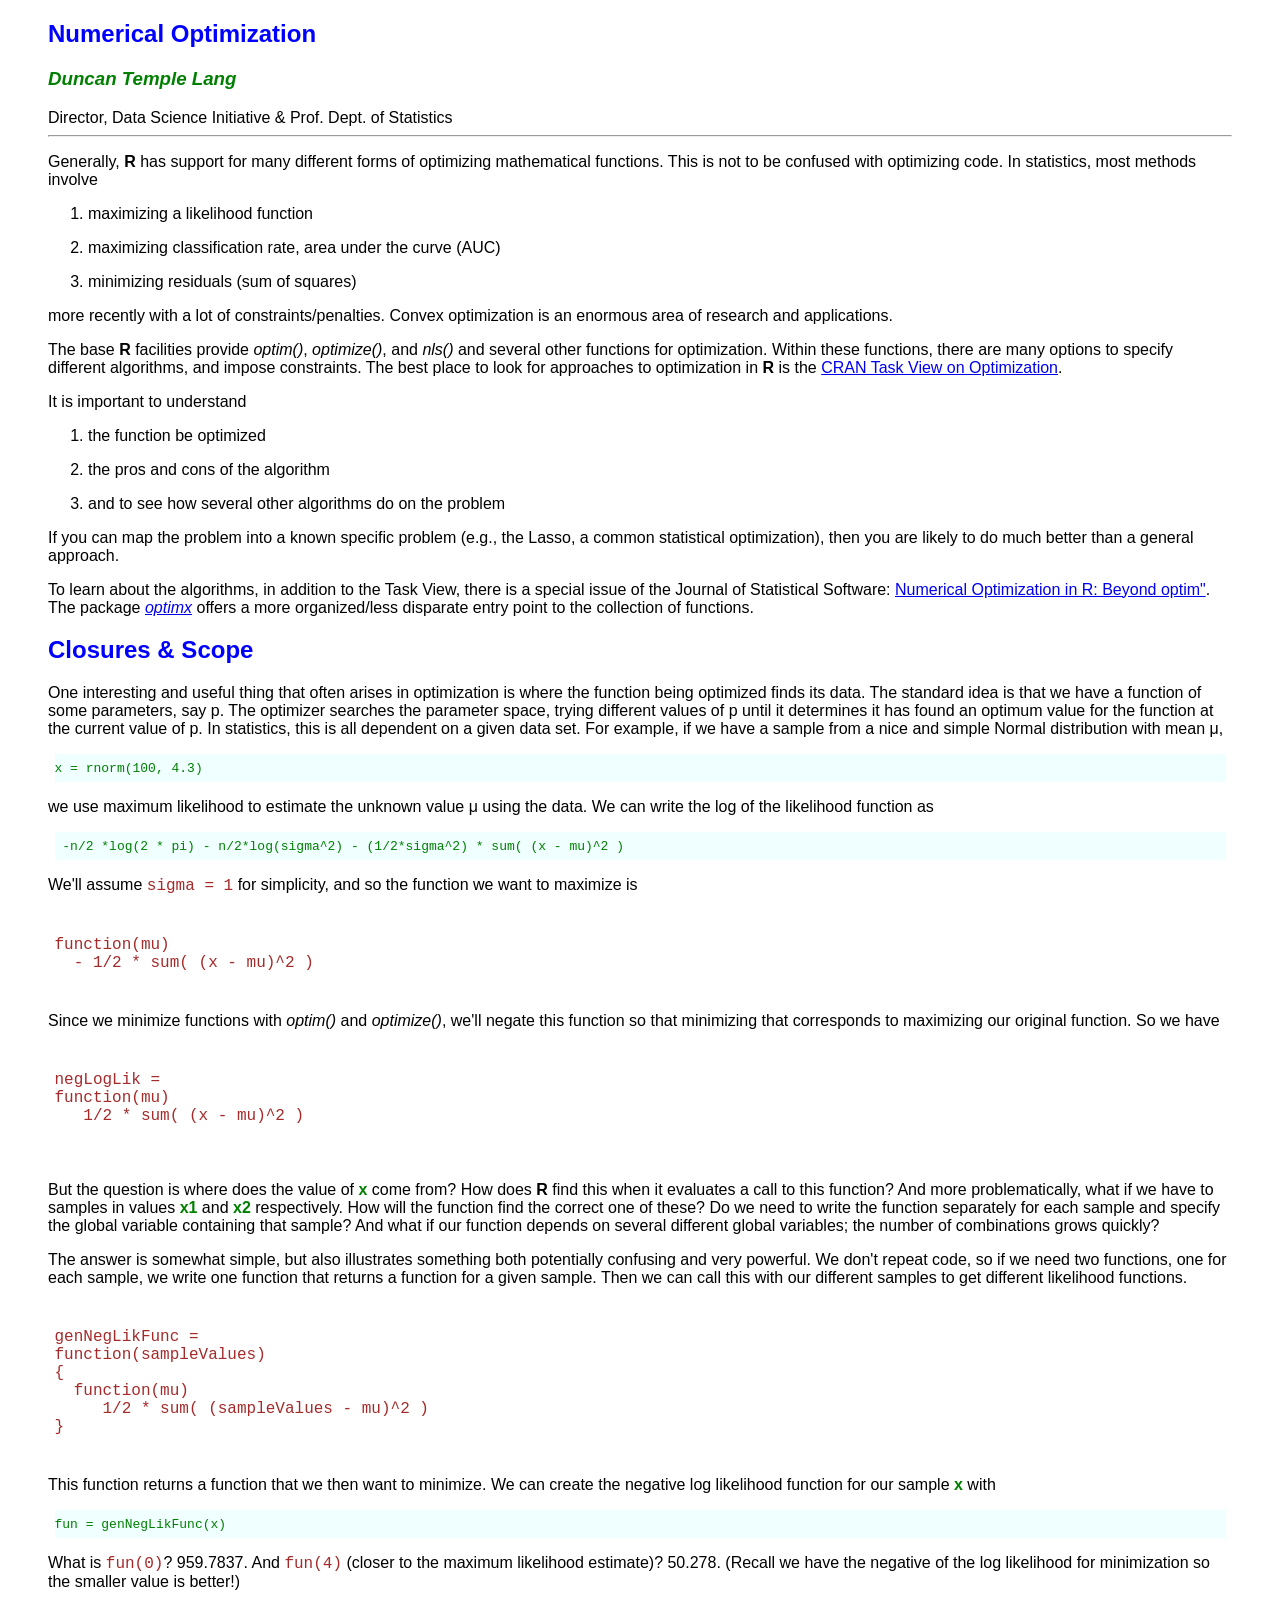
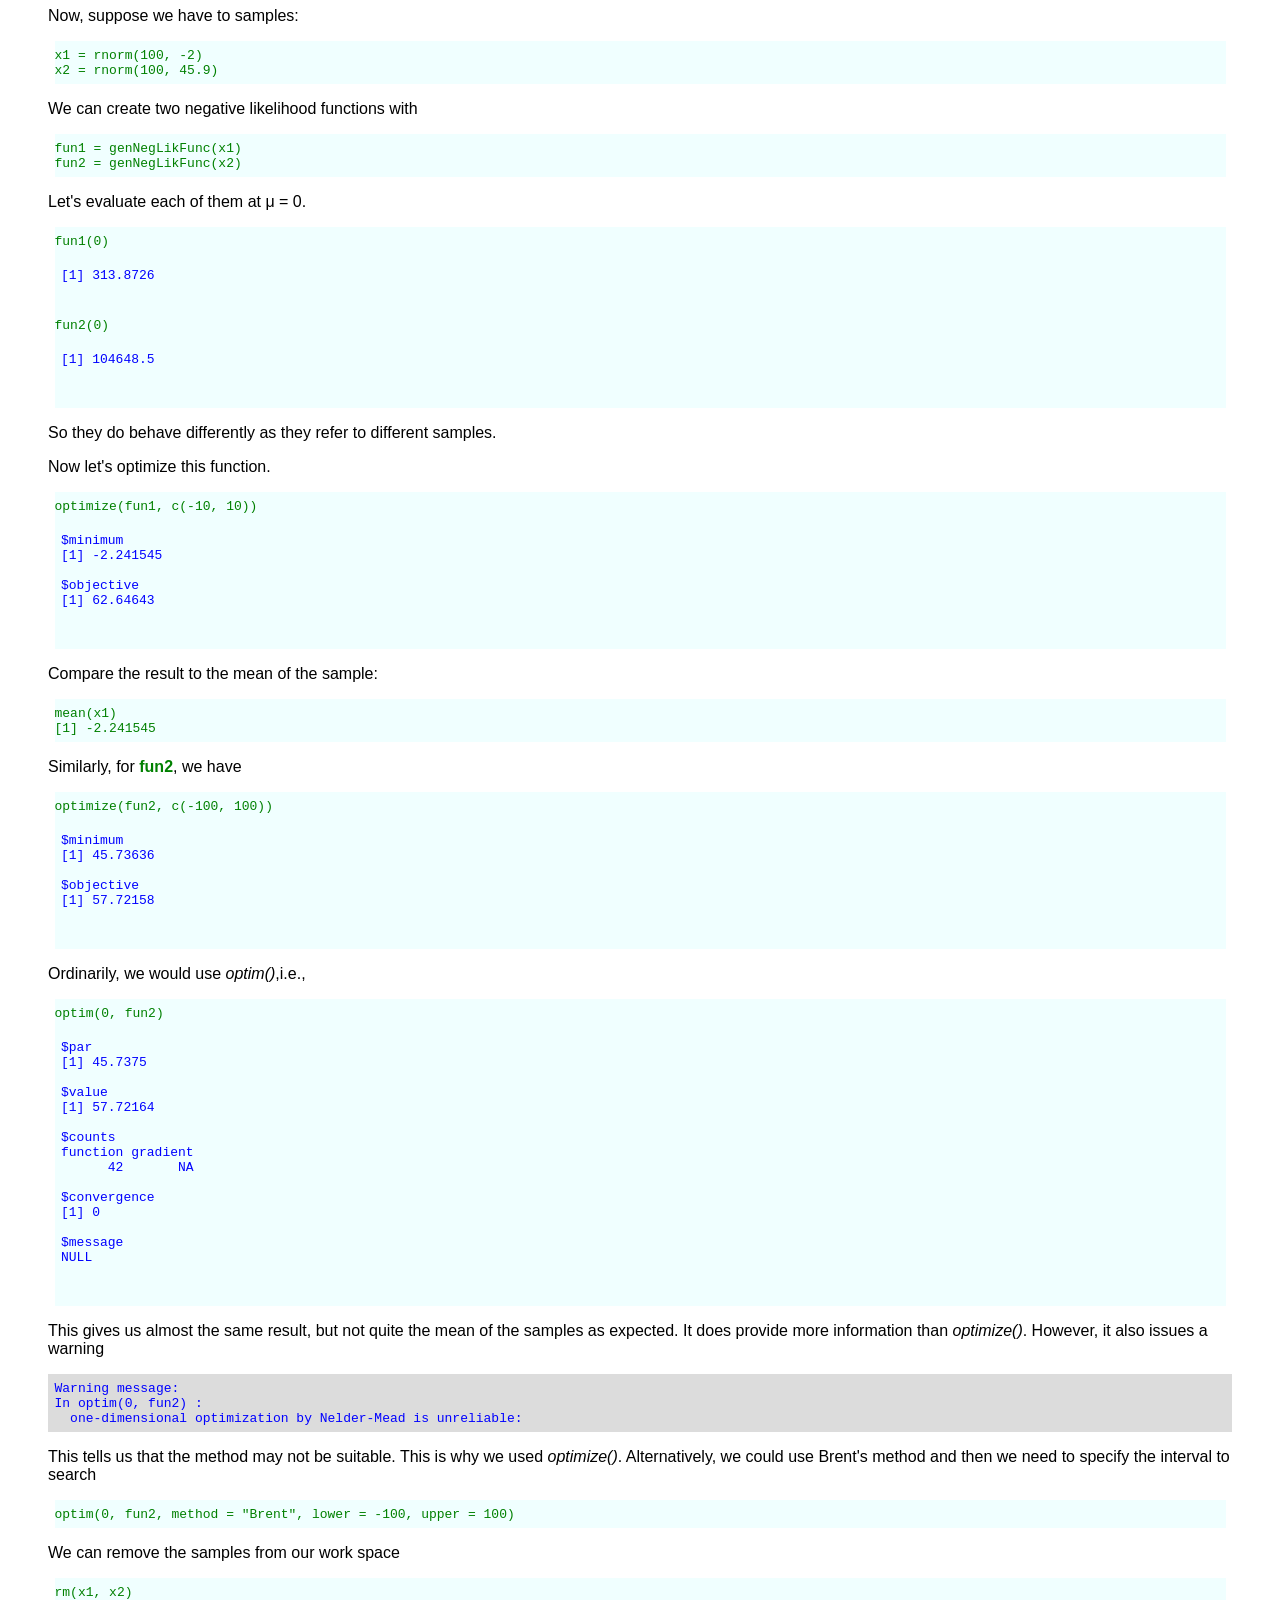
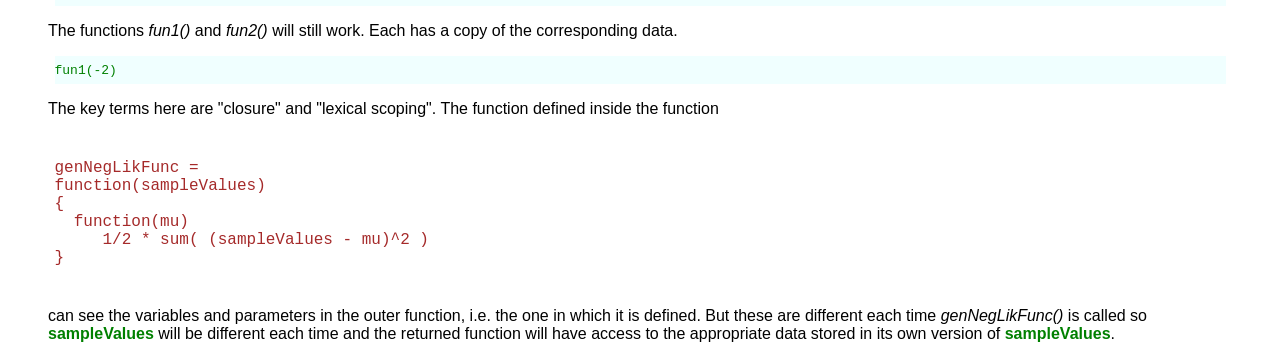
==== optimization.html @ 78004add "putting the files in place" ====
<!DOCTYPE html PUBLIC "-//W3C//DTD XHTML 1.0 Transitional//EN" "http://www.w3.org/TR/xhtml1/DTD/xhtml1-transitional.dtd">
<html xmlns="http://www.w3.org/1999/xhtml"><head><meta http-equiv="Content-Type" content="text/html; charset=ISO-8859-1">
<title>Numerical Optimization</title><link rel="stylesheet" type="text/css" href="No"></link><link rel="stylesheet" type="text/css" href="entry"></link><link rel="stylesheet" type="text/css" href="for"></link><link rel="stylesheet" type="text/css" href="URI"></link><link rel="stylesheet" type="text/css" href="CSS/OmegaTech.css"></link><meta name="generator" content="DocBook XSL Stylesheets V1.76.1"></meta></head><body class="yui-skin-sam"><div class="article" title="Numerical Optimization"><div class="titlepage"><div><div><h2 class="title"><a id="idp140702908271776"></a>Numerical Optimization</h2></div><div><div class="author"><h3 class="author"><span class="firstname">Duncan</span> <span class="surname">Temple Lang</span></h3><div class="affiliation">Director, Data Science Initiative &amp; Prof. Dept. of Statistics</div></div></div></div><hr></hr></div><p>
Generally, <b xmlns:xd="http://www.xsldoc.org" xmlns="" class="proglang">R</b> has  support for many different forms of optimizing mathematical functions.
This is not to be confused with optimizing code.
In statistics, most methods involve 
</p><div class="orderedlist"><ol class="orderedlist" type="1"><li class="listitem"><p>maximizing a likelihood function</p></li><li class="listitem"><p>maximizing classification rate, area under the curve (AUC)</p></li><li class="listitem"><p>minimizing residuals (sum of squares)</p></li></ol></div><p>
more recently with a lot of constraints/penalties.
Convex optimization is an enormous area of research and applications.
</p><p>
The base <b xmlns:xd="http://www.xsldoc.org" xmlns="" class="proglang">R</b> facilities provide <i xmlns:r="http://www.r-project.org" xmlns:c="http://www.C.org" xmlns="" class="rfunc">optim()</i>, <i xmlns:r="http://www.r-project.org" xmlns:c="http://www.C.org" xmlns="" class="rfunc">optimize()</i>,
and <i xmlns:r="http://www.r-project.org" xmlns:c="http://www.C.org" xmlns="" class="rfunc">nls()</i> and several other functions for optimization.
Within these functions, there are many options to specify different algorithms, and
impose constraints. 
The best place to  look for approaches to optimization in <b xmlns:xd="http://www.xsldoc.org" xmlns="" class="proglang">R</b>
is the 
<a class="ulink" href="https://cran.r-project.org/web/views/Optimization.html" target="_top">CRAN Task View on Optimization</a>.
</p><p>
It is important to understand 
</p><div class="orderedlist"><ol class="orderedlist" type="1"><li class="listitem"><p>the function be optimized</p></li><li class="listitem"><p>the pros and cons of the algorithm</p></li><li class="listitem"><p>and to see how several other algorithms do on the problem</p></li></ol></div><p>
If you can map the problem into a known specific problem (e.g., the Lasso, a common statistical optimization),
then you are likely to do much better than a general approach.
</p><p>
To learn about the algorithms, in addition to the Task View, there is a special issue of the Journal of Statistical Software:
<a class="ulink" href="https://www.jstatsoft.org/article/view/v060i01/v60i01.pdf" target="_top">Numerical Optimization in R: Beyond
optim"</a>.
The package <i xmlns:r="http://www.r-project.org" xmlns:c="http://www.C.org" xmlns=""><a href="http://cran.r-project.org/web/packages/optimx/index.html">optimx</a></i> offers a more organized/less disparate entry point to the collection of functions.

</p><div class="section" title="Closures &amp; Scope"><div class="titlepage"><div><div><h2 class="title" style="clear: both"><a id="idp140702908280800"></a>Closures &amp; Scope</h2></div></div></div><p>
One interesting and useful thing that often arises in optimization
is where the function being optimized finds its data.
The standard idea is that we have a function of some parameters, say p.
The optimizer searches the parameter space, trying different values of p until it determines
it has found an optimum value for the function at the current value of p.
In statistics, this is all dependent on a given data set.  For example, if we have a sample 
from a nice and simple Normal distribution with mean &#956;,
</p><div xmlns="" class="codeToggle"><div class="unhidden" id="idp140702908281696"><div><pre class="rcode" title="R code">
x = rnorm(100, 4.3)
</pre></div></div></div>
<div xmlns="" class="clearFloat"></div>
<p>
 we use maximum likelihood 
to estimate the unknown value &#956; using the data.
We can write the log of the likelihood function as 
</p><div xmlns="" class="codeToggle"><div class="unhidden" id="idp140702908282080"><div><pre class="rcode" title="R code">
 -n/2 *log(2 * pi) - n/2*log(sigma^2) - (1/2*sigma^2) * sum( (x - mu)^2 )
</pre></div></div></div>
<div xmlns="" class="clearFloat"></div>
<p>
We'll assume <code xmlns="" class="Sexpression">sigma  = 1</code> for simplicity, and so the function we want to maximize
is 
</p><pre xmlns="" class="rfunction"><code class="r">
function(mu)
  - 1/2 * sum( (x - mu)^2 )
</code></pre>
<p><br xmlns="">
Since we minimize functions with <i xmlns:r="http://www.r-project.org" xmlns:c="http://www.C.org" xmlns="" class="rfunc">optim()</i> and <i xmlns:r="http://www.r-project.org" xmlns:c="http://www.C.org" xmlns="" class="rfunc">optimize()</i>,
we'll negate this function so that minimizing that corresponds to maximizing our original function.
So we have 
</p><pre xmlns="" class="rfunction"><code class="r">
negLogLik = 
function(mu)
   1/2 * sum( (x - mu)^2 )
</code></pre>
<p><br xmlns="">
</p><p>
But the question is where does the value of <b xmlns="" class="S" title="">x</b> come from?
How does <b xmlns:xd="http://www.xsldoc.org" xmlns="" class="proglang">R</b> find this when it evaluates a call to this function?
And more problematically, what if we have to samples in values <b xmlns="" class="S" title="">x1</b> and <b xmlns="" class="S" title="">x2</b>
respectively. How will the function find the correct one of these? Do we need to write the function
separately for each sample and specify the global variable containing that sample?
And what if our function depends on several different global variables; the number of combinations grows quickly?
</p><p>
The answer is somewhat simple, but also illustrates something both potentially confusing and very powerful.
We don't repeat code, so if we need two functions, one for each sample, we write one function that 
returns a function for a given sample. Then we can call this with our different samples to get different likelihood functions.
</p><pre xmlns="" class="rfunction"><code class="r">
genNegLikFunc =
function(sampleValues)
{
  function(mu)
     1/2 * sum( (sampleValues - mu)^2 )
}
</code></pre>
<p><br xmlns="">
This function returns a function that we then want to minimize.
We can create the negative log likelihood function  for our sample <b xmlns="" class="S" title="">x</b>
with
</p><div xmlns="" class="codeToggle"><div class="unhidden" id="idp140702908288784"><div><pre class="rcode" title="R code">
fun = genNegLikFunc(x)
</pre></div></div></div>
<div xmlns="" class="clearFloat"></div>
<p>
What is <code xmlns="" class="Sexpression">fun(0)</code>? 959.7837.
And <code xmlns="" class="Sexpression">fun(4)</code> (closer to the maximum likelihood estimate)?  50.278. (Recall we have the negative of the
log likelihood for minimization so the smaller value is better!)
</p><p>
Now, suppose we have to samples:
</p><div xmlns="" class="codeToggle"><div class="unhidden" id="idp140702908290480"><div><pre class="rcode" title="R code">
x1 = rnorm(100, -2)
x2 = rnorm(100, 45.9)
</pre></div></div></div>
<div xmlns="" class="clearFloat"></div>
<p>
We can create two negative likelihood functions with 
</p><div xmlns="" class="codeToggle"><div class="unhidden" id="idp140702908290864"><div><pre class="rcode" title="R code">
fun1 = genNegLikFunc(x1)
fun2 = genNegLikFunc(x2)
</pre></div></div></div>
<div xmlns="" class="clearFloat"></div>
<p>
Let's evaluate each of them at &#956; = 0.
</p><div xmlns="" class="codeToggle"><div class="unhidden" id="idp140702908291248"><div><pre class="rcode" title="R code">
fun1(0)
<pre class="routput">
[1] 313.8726
</pre>
fun2(0)
<pre class="routput">
[1] 104648.5
</pre>
</pre></div></div></div>
<div xmlns="" class="clearFloat"></div>
<p>
So they do behave differently as they refer to different samples. 

</p><p>
Now let's optimize this function.
</p><div xmlns="" class="codeToggle"><div class="unhidden" id="idp140702908292784"><div><pre class="rcode" title="R code">
optimize(fun1, c(-10, 10))
<pre class="routput">
$minimum
[1] -2.241545

$objective
[1] 62.64643
</pre>
</pre></div></div></div>
<div xmlns="" class="clearFloat"></div>
<p>
Compare the result to the mean of the sample:
</p><div xmlns="" class="codeToggle"><div class="unhidden" id="idp140702908293552"><div><pre class="rcode" title="R code">
mean(x1)
[1] -2.241545
</pre></div></div></div>
<div xmlns="" class="clearFloat"></div>
<p>
</p><p>
Similarly, for <b xmlns="" class="S" title="">fun2</b>, we have
</p><div xmlns="" class="codeToggle"><div class="unhidden" id="idp140702908294704"><div><pre class="rcode" title="R code">
optimize(fun2, c(-100, 100))
<pre class="routput">
$minimum
[1] 45.73636

$objective
[1] 57.72158
</pre>
</pre></div></div></div>
<div xmlns="" class="clearFloat"></div>
<p>
</p><p>
Ordinarily, we would use <i xmlns:r="http://www.r-project.org" xmlns:c="http://www.C.org" xmlns="" class="rfunc">optim()</i>,i.e.,
</p><div xmlns="" class="codeToggle"><div class="unhidden" id="idp140702908296240"><div><pre class="rcode" title="R code">
optim(0, fun2)
<pre class="routput">
$par
[1] 45.7375

$value
[1] 57.72164

$counts
function gradient 
      42       NA 

$convergence
[1] 0

$message
NULL
</pre>
</pre></div></div></div>
<div xmlns="" class="clearFloat"></div>
<p>
This gives us almost the same result, but not quite the mean of the samples as expected.
It does provide more information than <i xmlns:r="http://www.r-project.org" xmlns:c="http://www.C.org" xmlns="" class="rfunc">optimize()</i>.
However, it also issues a warning 
</p><pre xmlns="" class="rwarning">
Warning message:
In optim(0, fun2) :
  one-dimensional optimization by Nelder-Mead is unreliable:
</pre>
<p>
This tells us that the method may not be suitable.
This is why we used <i xmlns:r="http://www.r-project.org" xmlns:c="http://www.C.org" xmlns="" class="rfunc">optimize()</i>.
Alternatively, we could use Brent's method and then we need to specify the interval to search
</p><div xmlns="" class="codeToggle"><div class="unhidden" id="idp140702908298736"><div><pre class="rcode" title="R code">
optim(0, fun2, method = "Brent", lower = -100, upper = 100)
</pre></div></div></div>
<div xmlns="" class="clearFloat"></div>
<p>
</p><p>
We can remove the samples from our work space
</p><div xmlns="" class="codeToggle"><div class="unhidden" id="idp140702908299568"><div><pre class="rcode" title="R code">
rm(x1, x2)
</pre></div></div></div>
<div xmlns="" class="clearFloat"></div>
<p>
The functions <i xmlns:r="http://www.r-project.org" xmlns:c="http://www.C.org" xmlns="" class="rfunc">fun1()</i> and <i xmlns:r="http://www.r-project.org" xmlns:c="http://www.C.org" xmlns="" class="rfunc">fun2()</i> will still work.
Each has a copy of the corresponding data.
</p><div xmlns="" class="codeToggle"><div class="unhidden" id="idp140702908300784"><div><pre class="rcode" title="R code">
fun1(-2)
</pre></div></div></div>
<div xmlns="" class="clearFloat"></div>
<p>

</p><p>
The key terms here are "closure" and "lexical scoping".
The function defined inside the function
</p><pre xmlns="" class="rfunction"><code class="r">
genNegLikFunc =
function(sampleValues)
{
  function(mu)
     1/2 * sum( (sampleValues - mu)^2 )
}
</code></pre>
<p><br xmlns="">
can see the variables and parameters in the outer function, i.e. the one in which it is defined.
But these are different each time <i xmlns:r="http://www.r-project.org" xmlns:c="http://www.C.org" xmlns="" class="rfunc">genNegLikFunc()</i> is called so <b xmlns="" class="S" title="">sampleValues</b>
will be different each time and the returned function will have access to the appropriate
data stored in its own version of <b xmlns="" class="S" title="">sampleValues</b>.

</p></div></div></body></html>
---- CSS/OmegaTech.css ----
@import "html.css";
@import "sql.css";

BODY {
  background: #FFF;
  margin-left: 3em; /* # 1%; */
  margin-right: 3em; /* #10%;  */
  font-family: Verdana, Arial, Helvetica, sans-serif;
}

H1 {
  color: red;
}

h2 {
  color: blue;
}
H3 { 
  color: green; 
  font-style: italic
}

.link {
  text-decoration: underline;
}


B.S, B.R, B.rvar { color: green; } 
B.object { color: red; }

CODE { color: brown; font-family: Courier; }

CODE.rstr,  CODE.rint, CODE.rnum, CODE.rlog { color: black; font-family: Courier; }

CODE.comment { color: red; }
CODE.codeComment { color: red; }
CODE.object { color: green; }
CODE.keyword { color: darkgreen; font-style: italic; }

CODE.sfunction { color: darkblue; }
CODE.rfunction  { background-color: #f0ffff; 
                 color: red; 
                 font-family: Courier; }

CODE.s3class  { background-color: #f0ffff; 
                color: gray; 
              }



CODE.envvar { color: brown; }
CODE.dir    { color: blue; }

CODE.file   {color: green ; font-style: italic}
CODE.shellScript, code.executable  {color: blue ; font-style: italic}

CODE.shellCmd {color: red}

CODE.jclass { color: brown ; }

CODE.class { color: red ; }

CODE.method { color: red ; font-family: courier }

CODE.JavaProperty { color: brown ; font-style: italic}

CODE.makeVar { color: magenta ; font-style: italic }

CODE.xsl-param { color: gray ; font-style: italic }

PRE.xml { background-color: lightgray ; font-style: italic }


DIV.rfunction  { background-color: #f0ffff; color: red; }

A.within-doc-rfunction { color: green; }

DIV.literallayout  { color: purple ; }

PRE  { color: brown ; padding: .5em;}
PRE.Scode  { color: red ; }
PRE.S, PRE.rcode, PRE.exampleCode, div.r-commands {
       color: green; 
       border: 1pt black; 
       background-color: #f0ffff;
       padding: .5em 0; 
       margin: .5em .5em .5em .5em;
       overflow: auto ;
     }
PRE.C  { color: #b22222 ; background-color: #e6e6fa; padding: .5em;}
PRE.soutput, PRE.routput  { 
      color: blue ; 
      clear: both;
 }
PRE.cpp  { color: #b22222 ; background-color: #e6e6fa; padding: .5em; }

PRE.rerror  { color: red ;
              background-color: #f0ffff;
              padding: .5em;
            }

PRE.rwarning, PRE.swarning  { color: blue ; background-color: #dcdcdc}

B.cnull { color: grey;
          font-family: courier;
        }

FONT.JavaPackage { font-family: sans-serif ; color: brown}
FONT.JavaClass { font-family: sans-serif ; color: red}
FONT.JavaInterface{ font-family: sans-serif ; color: olive}
FONT.JavaMethod { font-family: sans-serif ; color: blue}
FONT.JavaField { font-family: sans-serif ; color: orange}

FONT.OmegaPackage { font-family: courier; font-size: larger ; color: brown}
FONT.OmegaClass { font-family: courier; font-size: larger ; color: red}
FONT.OmegaInterface{ font-family: courier; font-size: larger ; color: olive}
FONT.OmegaMethod { font-family: courier; font-size: larger ; color: blue}
FONT.OmegaField { font-family: courier; font-size: larger ; color: orange}

FONT.file { font-family: courier ; color: navy}
FONT.dir { font-family: courier ; color: blue}

FONT.OMega { font-weight: bold; color: red}
FONT.Omegahat { font-weight: bold; color: red}
FONT.Java { font-weight: bold; color: red}
FONT.CORBA { font-weight: bold; color: red}

FONT.perlSub { font-weight: bold; color: blue}

DIV.done { margin-left: 5%;
           padding-left: 30px;
           padding-right: 30px;
         }

I.rslot    { color: blue; font-family: courier;}
I.relement { color: darkblue; font-family: courier;}

code.arg { 
     font-style: italic;
   }


code.shellCommand { font-family: courier ; color: green;} 

I.note { color: red;
         background-color: lightgrey;}

I.question { font-size: larger ; color: brown }


TH {  font-family: Verdana, Arial, Helvetica, sans-serif; }

P.note {
      padding: 10pt;
      margin-left: -70pt;
      color: red;
      font-family: sans-serif;
      border: 1pt solid green;
    }


PRE.shell { 
    padding: 3pt;
    color: green;
    background-color: lightgray;
  }

PRE.perl { 
    padding: 3pt;
    color: #2f4f4f;
    background-color: #afeeee;
    font-family: courier sans-serif;
  }


/*
 For displaying the name and a link to 
 a function in an R XML document for a 
 parameter that is specific to one of the functions
 being documented.
*/
A.funcArgRef {
   color: red;
   font-size: 75%   
}

A.exampleIdentifier {
   color: green   
}


DIV.r-code-chunk-refs-box {
       text-align: right;
}

A.r-code-chunk-name {
   color: darkgreen;   
}

tr.trColNames > td {
  color: red;
}

tr.trColNames {
  color: red;
}

hr.rtopRule {
  color: blue;
  height: 0pt;
}


th.thRowName  {
  color: blue;
  text-align: right;
}

iframe {
  border-width: 0;
}


font.xmlAttribute { 
   color: red;   
   font-style: italic;
}


code.pseudocode { 
   color: blue;   
   font-style: italic;
   font-weight: bold;
   font-family: courier;
}


div.data {
  background-color: lightgrey;   
}

pre.data {
 font-family: courier;
 color: darkgrey;
}


 /* space after an img in an incorrect admonition. */
div.admonImage img {
  padding-right: 5pt;   
}

div.dynFigure {
    border-style: solid; 
    border-color: grey;     
    border-width: 2pt; 
    padding: 3pt;
}



code.jsKeyword {
      
}

code.xpath-func {
      
}

code.xpath {
      
}


code.highlight {
 color: orange;
}
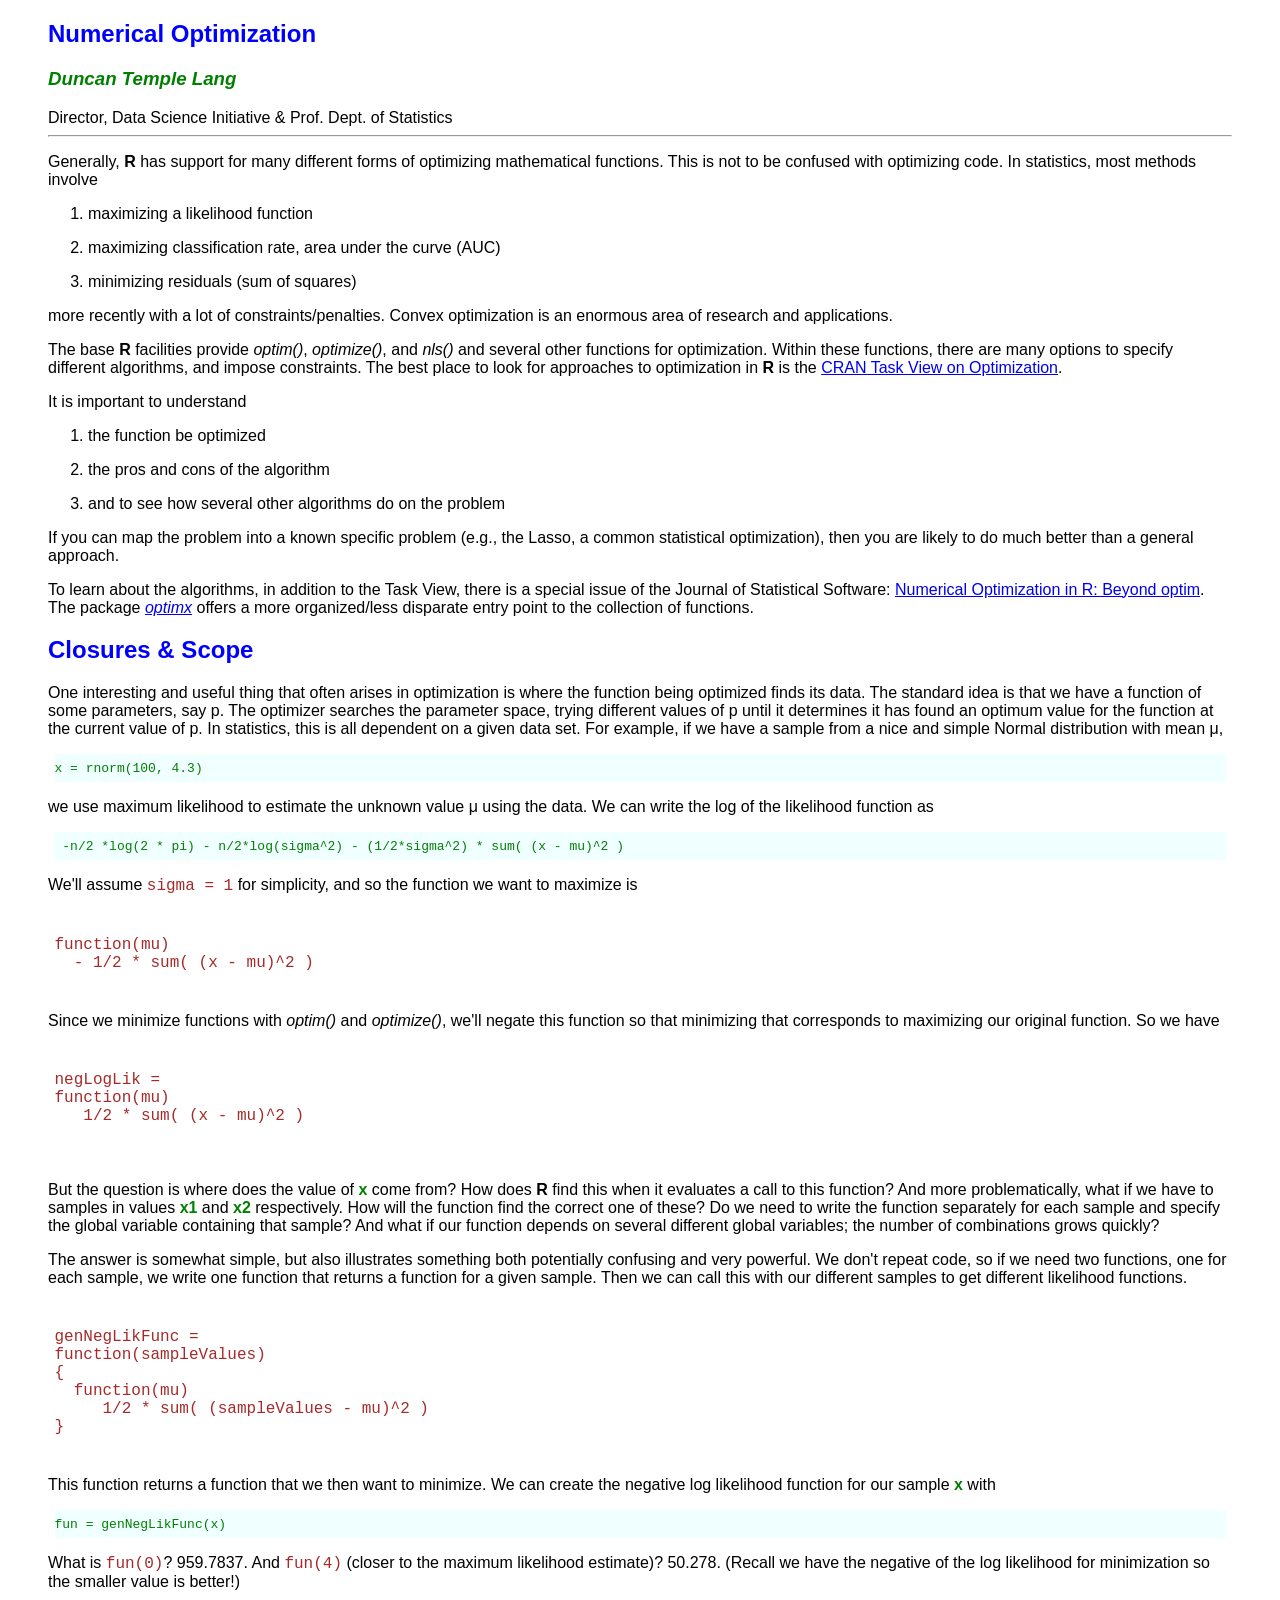
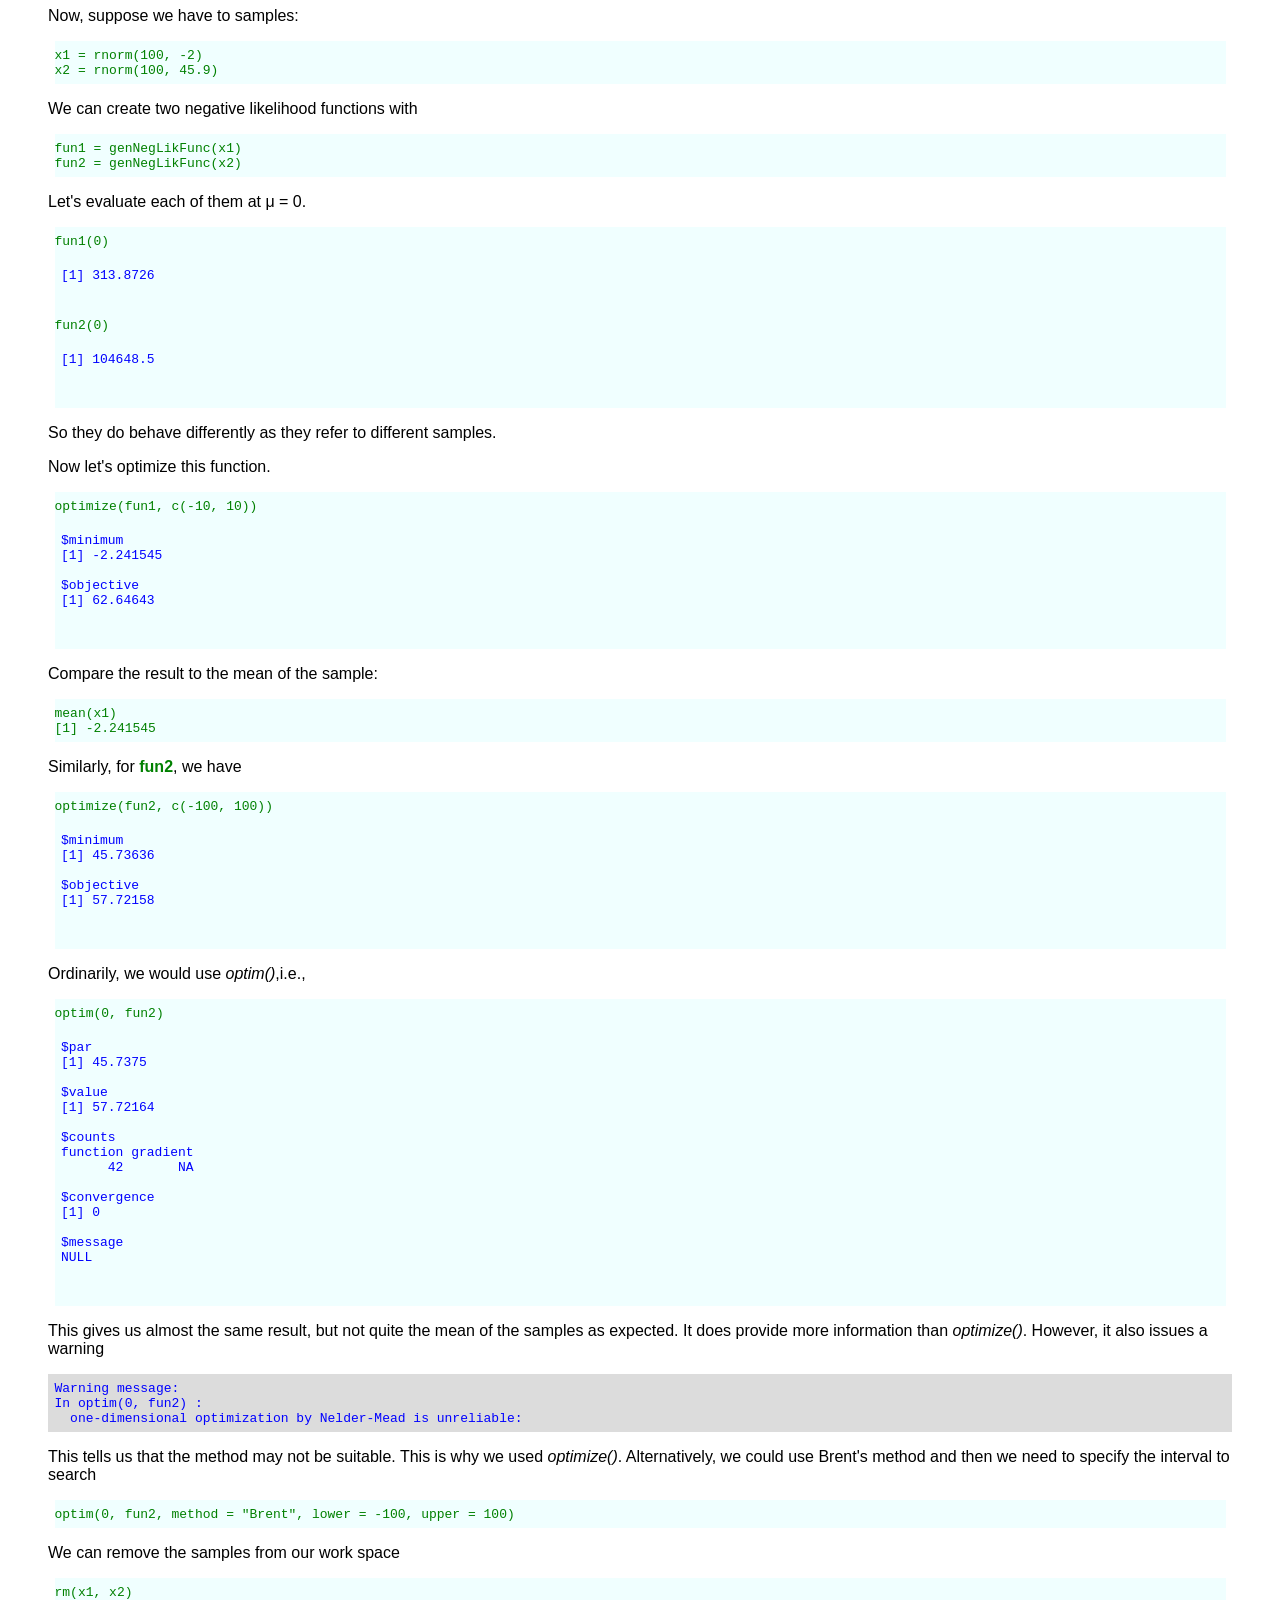
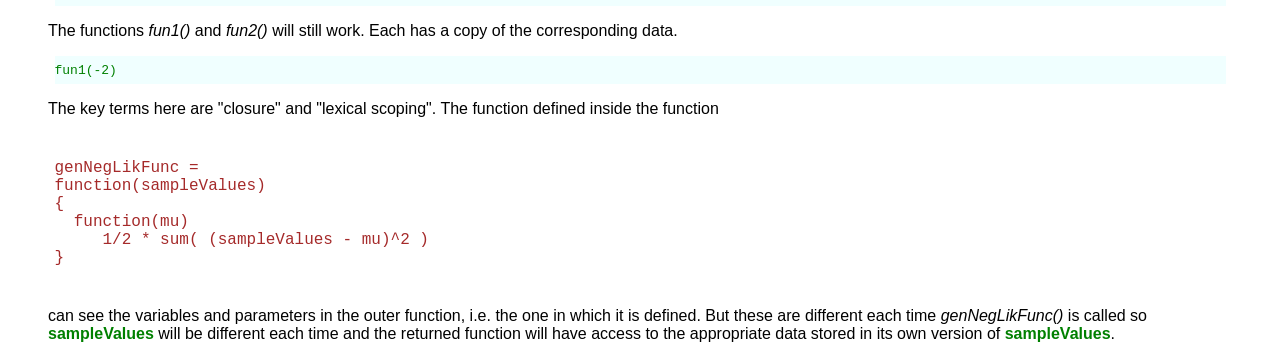
==== commit f0bea1b3: "..." ====
--- a/optimization.html
+++ b/optimization.html
@@ -1,6 +1,6 @@
 <!DOCTYPE html PUBLIC "-//W3C//DTD XHTML 1.0 Transitional//EN" "http://www.w3.org/TR/xhtml1/DTD/xhtml1-transitional.dtd">
 <html xmlns="http://www.w3.org/1999/xhtml"><head><meta http-equiv="Content-Type" content="text/html; charset=ISO-8859-1">
-<title>Numerical Optimization</title><link rel="stylesheet" type="text/css" href="No"></link><link rel="stylesheet" type="text/css" href="entry"></link><link rel="stylesheet" type="text/css" href="for"></link><link rel="stylesheet" type="text/css" href="URI"></link><link rel="stylesheet" type="text/css" href="CSS/OmegaTech.css"></link><meta name="generator" content="DocBook XSL Stylesheets V1.76.1"></meta></head><body class="yui-skin-sam"><div class="article" title="Numerical Optimization"><div class="titlepage"><div><div><h2 class="title"><a id="idp140702908271776"></a>Numerical Optimization</h2></div><div><div class="author"><h3 class="author"><span class="firstname">Duncan</span> <span class="surname">Temple Lang</span></h3><div class="affiliation">Director, Data Science Initiative &amp; Prof. Dept. of Statistics</div></div></div></div><hr></hr></div><p>
+<title>Numerical Optimization</title><link rel="stylesheet" type="text/css" href="No"></link><link rel="stylesheet" type="text/css" href="entry"></link><link rel="stylesheet" type="text/css" href="for"></link><link rel="stylesheet" type="text/css" href="URI"></link><link rel="stylesheet" type="text/css" href="CSS/OmegaTech.css"></link><meta name="generator" content="DocBook XSL Stylesheets V1.76.1"></meta></head><body class="yui-skin-sam"><div class="article" title="Numerical Optimization"><div class="titlepage"><div><div><h2 class="title"><a id="idp140297879916544"></a>Numerical Optimization</h2></div><div><div class="author"><h3 class="author"><span class="firstname">Duncan</span> <span class="surname">Temple Lang</span></h3><div class="affiliation">Director, Data Science Initiative &amp; Prof. Dept. of Statistics</div></div></div></div><hr></hr></div><p>
 Generally, <b xmlns:xd="http://www.xsldoc.org" xmlns="" class="proglang">R</b> has  support for many different forms of optimizing mathematical functions.
 This is not to be confused with optimizing code.
 In statistics, most methods involve 
@@ -23,10 +23,10 @@
 </p><p>
 To learn about the algorithms, in addition to the Task View, there is a special issue of the Journal of Statistical Software:
 <a class="ulink" href="https://www.jstatsoft.org/article/view/v060i01/v60i01.pdf" target="_top">Numerical Optimization in R: Beyond
-optim"</a>.
+optim</a>.
 The package <i xmlns:r="http://www.r-project.org" xmlns:c="http://www.C.org" xmlns=""><a href="http://cran.r-project.org/web/packages/optimx/index.html">optimx</a></i> offers a more organized/less disparate entry point to the collection of functions.
 
-</p><div class="section" title="Closures &amp; Scope"><div class="titlepage"><div><div><h2 class="title" style="clear: both"><a id="idp140702908280800"></a>Closures &amp; Scope</h2></div></div></div><p>
+</p><div class="section" title="Closures &amp; Scope"><div class="titlepage"><div><div><h2 class="title" style="clear: both"><a id="idp140297911436768"></a>Closures &amp; Scope</h2></div></div></div><p>
 One interesting and useful thing that often arises in optimization
 is where the function being optimized finds its data.
 The standard idea is that we have a function of some parameters, say p.
@@ -34,7 +34,7 @@
 it has found an optimum value for the function at the current value of p.
 In statistics, this is all dependent on a given data set.  For example, if we have a sample 
 from a nice and simple Normal distribution with mean &#956;,
-</p><div xmlns="" class="codeToggle"><div class="unhidden" id="idp140702908281696"><div><pre class="rcode" title="R code">
+</p><div xmlns="" class="codeToggle"><div class="unhidden" id="idp140297911437664"><div><pre class="rcode" title="R code">
 x = rnorm(100, 4.3)
 </pre></div></div></div>
 <div xmlns="" class="clearFloat"></div>
@@ -42,7 +42,7 @@
  we use maximum likelihood 
 to estimate the unknown value &#956; using the data.
 We can write the log of the likelihood function as 
-</p><div xmlns="" class="codeToggle"><div class="unhidden" id="idp140702908282080"><div><pre class="rcode" title="R code">
+</p><div xmlns="" class="codeToggle"><div class="unhidden" id="idp140297911438448"><div><pre class="rcode" title="R code">
  -n/2 *log(2 * pi) - n/2*log(sigma^2) - (1/2*sigma^2) * sum( (x - mu)^2 )
 </pre></div></div></div>
 <div xmlns="" class="clearFloat"></div>
@@ -86,7 +86,7 @@
 This function returns a function that we then want to minimize.
 We can create the negative log likelihood function  for our sample <b xmlns="" class="S" title="">x</b>
 with
-</p><div xmlns="" class="codeToggle"><div class="unhidden" id="idp140702908288784"><div><pre class="rcode" title="R code">
+</p><div xmlns="" class="codeToggle"><div class="unhidden" id="idp140297911445232"><div><pre class="rcode" title="R code">
 fun = genNegLikFunc(x)
 </pre></div></div></div>
 <div xmlns="" class="clearFloat"></div>
@@ -96,21 +96,21 @@
 log likelihood for minimization so the smaller value is better!)
 </p><p>
 Now, suppose we have to samples:
-</p><div xmlns="" class="codeToggle"><div class="unhidden" id="idp140702908290480"><div><pre class="rcode" title="R code">
+</p><div xmlns="" class="codeToggle"><div class="unhidden" id="idp140297911446976"><div><pre class="rcode" title="R code">
 x1 = rnorm(100, -2)
 x2 = rnorm(100, 45.9)
 </pre></div></div></div>
 <div xmlns="" class="clearFloat"></div>
 <p>
 We can create two negative likelihood functions with 
-</p><div xmlns="" class="codeToggle"><div class="unhidden" id="idp140702908290864"><div><pre class="rcode" title="R code">
+</p><div xmlns="" class="codeToggle"><div class="unhidden" id="idp140297911447472"><div><pre class="rcode" title="R code">
 fun1 = genNegLikFunc(x1)
 fun2 = genNegLikFunc(x2)
 </pre></div></div></div>
 <div xmlns="" class="clearFloat"></div>
 <p>
 Let's evaluate each of them at &#956; = 0.
-</p><div xmlns="" class="codeToggle"><div class="unhidden" id="idp140702908291248"><div><pre class="rcode" title="R code">
+</p><div xmlns="" class="codeToggle"><div class="unhidden" id="idp140297911448064"><div><pre class="rcode" title="R code">
 fun1(0)
 <pre class="routput">
 [1] 313.8726
@@ -126,7 +126,7 @@
 
 </p><p>
 Now let's optimize this function.
-</p><div xmlns="" class="codeToggle"><div class="unhidden" id="idp140702908292784"><div><pre class="rcode" title="R code">
+</p><div xmlns="" class="codeToggle"><div class="unhidden" id="idp140297911449680"><div><pre class="rcode" title="R code">
 optimize(fun1, c(-10, 10))
 <pre class="routput">
 $minimum
@@ -139,7 +139,7 @@
 <div xmlns="" class="clearFloat"></div>
 <p>
 Compare the result to the mean of the sample:
-</p><div xmlns="" class="codeToggle"><div class="unhidden" id="idp140702908293552"><div><pre class="rcode" title="R code">
+</p><div xmlns="" class="codeToggle"><div class="unhidden" id="idp140297911450560"><div><pre class="rcode" title="R code">
 mean(x1)
 [1] -2.241545
 </pre></div></div></div>
@@ -147,7 +147,7 @@
 <p>
 </p><p>
 Similarly, for <b xmlns="" class="S" title="">fun2</b>, we have
-</p><div xmlns="" class="codeToggle"><div class="unhidden" id="idp140702908294704"><div><pre class="rcode" title="R code">
+</p><div xmlns="" class="codeToggle"><div class="unhidden" id="idp140297911451712"><div><pre class="rcode" title="R code">
 optimize(fun2, c(-100, 100))
 <pre class="routput">
 $minimum
@@ -161,7 +161,7 @@
 <p>
 </p><p>
 Ordinarily, we would use <i xmlns:r="http://www.r-project.org" xmlns:c="http://www.C.org" xmlns="" class="rfunc">optim()</i>,i.e.,
-</p><div xmlns="" class="codeToggle"><div class="unhidden" id="idp140702908296240"><div><pre class="rcode" title="R code">
+</p><div xmlns="" class="codeToggle"><div class="unhidden" id="idp140297911453312"><div><pre class="rcode" title="R code">
 optim(0, fun2)
 <pre class="routput">
 $par
@@ -195,21 +195,21 @@
 This tells us that the method may not be suitable.
 This is why we used <i xmlns:r="http://www.r-project.org" xmlns:c="http://www.C.org" xmlns="" class="rfunc">optimize()</i>.
 Alternatively, we could use Brent's method and then we need to specify the interval to search
-</p><div xmlns="" class="codeToggle"><div class="unhidden" id="idp140702908298736"><div><pre class="rcode" title="R code">
+</p><div xmlns="" class="codeToggle"><div class="unhidden" id="idp140297911455856"><div><pre class="rcode" title="R code">
 optim(0, fun2, method = "Brent", lower = -100, upper = 100)
 </pre></div></div></div>
 <div xmlns="" class="clearFloat"></div>
 <p>
 </p><p>
 We can remove the samples from our work space
-</p><div xmlns="" class="codeToggle"><div class="unhidden" id="idp140702908299568"><div><pre class="rcode" title="R code">
+</p><div xmlns="" class="codeToggle"><div class="unhidden" id="idp140297911456736"><div><pre class="rcode" title="R code">
 rm(x1, x2)
 </pre></div></div></div>
 <div xmlns="" class="clearFloat"></div>
 <p>
 The functions <i xmlns:r="http://www.r-project.org" xmlns:c="http://www.C.org" xmlns="" class="rfunc">fun1()</i> and <i xmlns:r="http://www.r-project.org" xmlns:c="http://www.C.org" xmlns="" class="rfunc">fun2()</i> will still work.
 Each has a copy of the corresponding data.
-</p><div xmlns="" class="codeToggle"><div class="unhidden" id="idp140702908300784"><div><pre class="rcode" title="R code">
+</p><div xmlns="" class="codeToggle"><div class="unhidden" id="idp140297911457952"><div><pre class="rcode" title="R code">
 fun1(-2)
 </pre></div></div></div>
 <div xmlns="" class="clearFloat"></div>
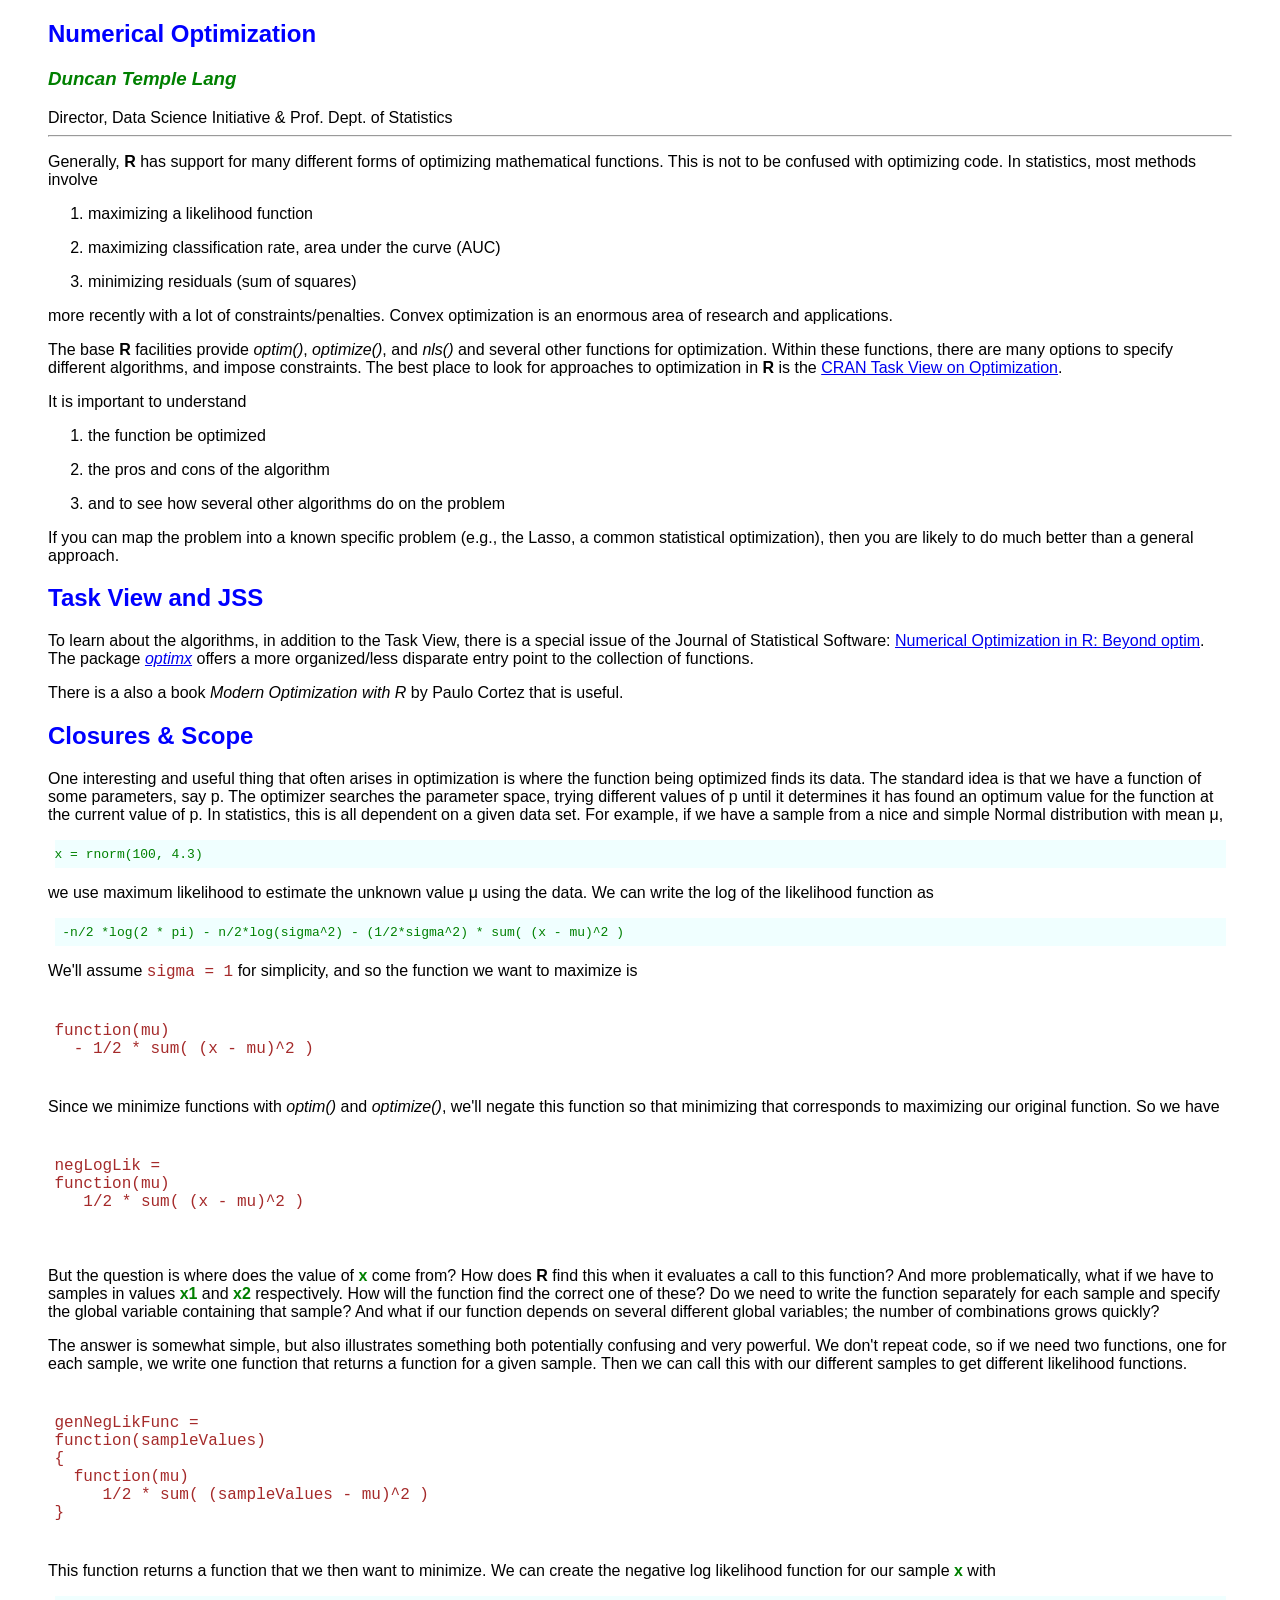
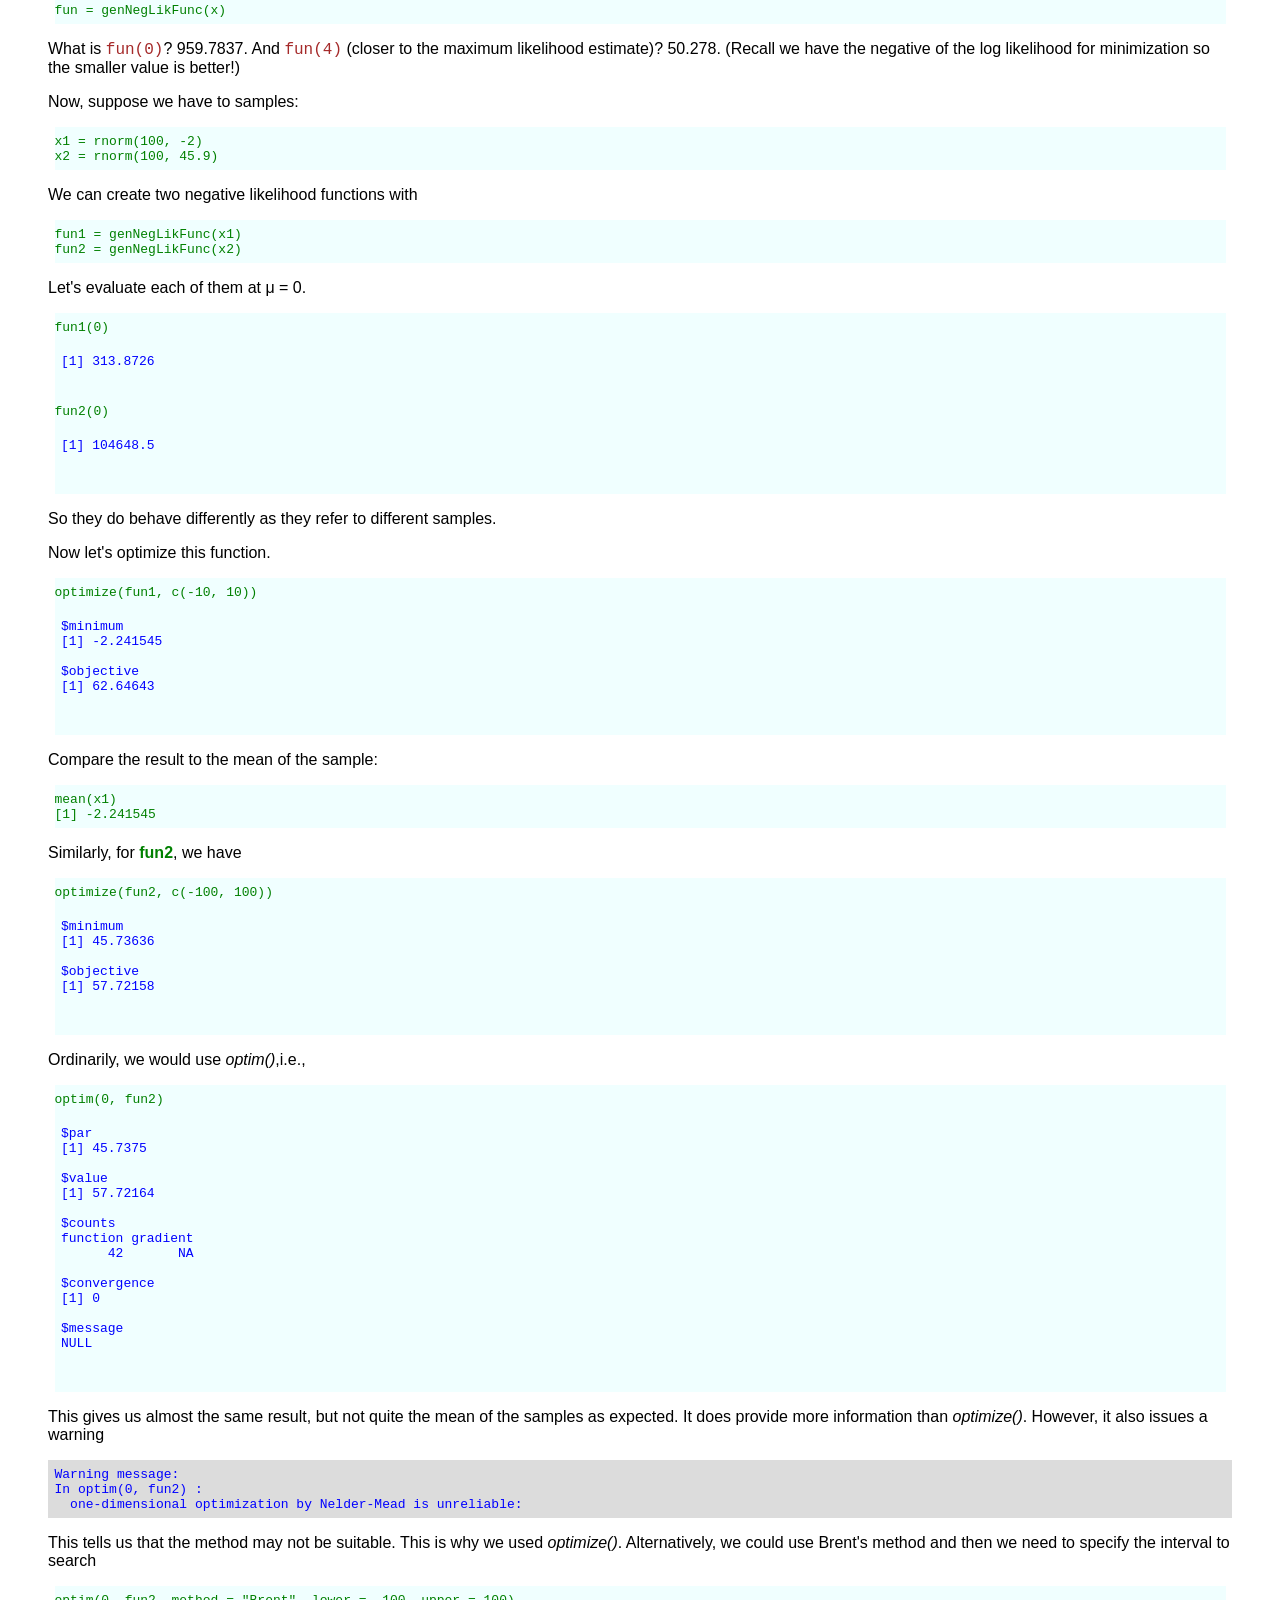
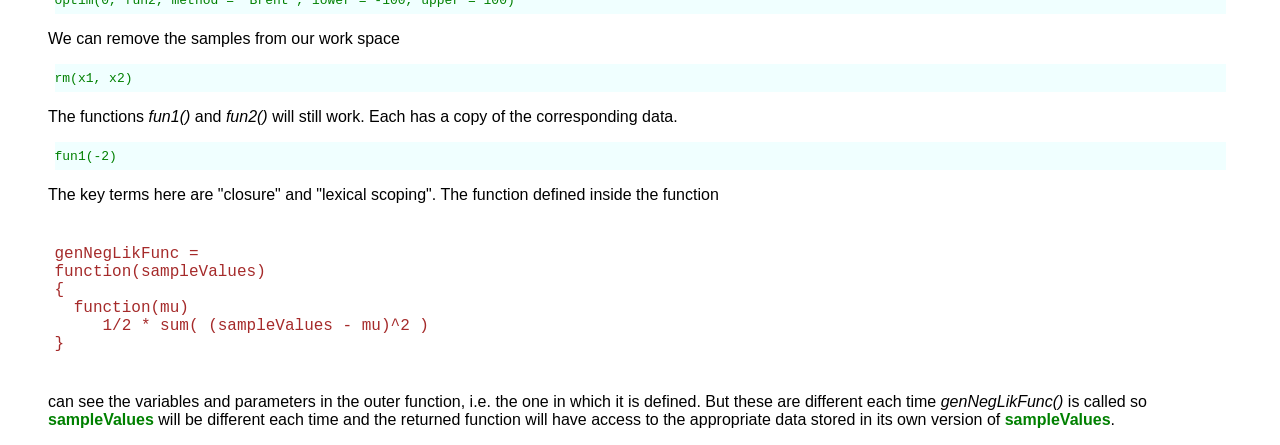
==== commit 046c6ab2: "..." ====
--- a/optimization.html
+++ b/optimization.html
@@ -1,6 +1,6 @@
 <!DOCTYPE html PUBLIC "-//W3C//DTD XHTML 1.0 Transitional//EN" "http://www.w3.org/TR/xhtml1/DTD/xhtml1-transitional.dtd">
 <html xmlns="http://www.w3.org/1999/xhtml"><head><meta http-equiv="Content-Type" content="text/html; charset=ISO-8859-1">
-<title>Numerical Optimization</title><link rel="stylesheet" type="text/css" href="No"></link><link rel="stylesheet" type="text/css" href="entry"></link><link rel="stylesheet" type="text/css" href="for"></link><link rel="stylesheet" type="text/css" href="URI"></link><link rel="stylesheet" type="text/css" href="CSS/OmegaTech.css"></link><meta name="generator" content="DocBook XSL Stylesheets V1.76.1"></meta></head><body class="yui-skin-sam"><div class="article" title="Numerical Optimization"><div class="titlepage"><div><div><h2 class="title"><a id="idp140297879916544"></a>Numerical Optimization</h2></div><div><div class="author"><h3 class="author"><span class="firstname">Duncan</span> <span class="surname">Temple Lang</span></h3><div class="affiliation">Director, Data Science Initiative &amp; Prof. Dept. of Statistics</div></div></div></div><hr></hr></div><p>
+<title>Numerical Optimization</title><link rel="stylesheet" type="text/css" href="No"></link><link rel="stylesheet" type="text/css" href="entry"></link><link rel="stylesheet" type="text/css" href="for"></link><link rel="stylesheet" type="text/css" href="URI"></link><link rel="stylesheet" type="text/css" href="CSS/OmegaTech.css"></link><meta name="generator" content="DocBook XSL Stylesheets V1.76.1"></meta></head><body class="yui-skin-sam"><div class="article" title="Numerical Optimization"><div class="titlepage"><div><div><h2 class="title"><a id="idp140491327520144"></a>Numerical Optimization</h2></div><div><div class="author"><h3 class="author"><span class="firstname">Duncan</span> <span class="surname">Temple Lang</span></h3><div class="affiliation">Director, Data Science Initiative &amp; Prof. Dept. of Statistics</div></div></div></div><hr></hr></div><p>
 Generally, <b xmlns:xd="http://www.xsldoc.org" xmlns="" class="proglang">R</b> has  support for many different forms of optimizing mathematical functions.
 This is not to be confused with optimizing code.
 In statistics, most methods involve 
@@ -20,13 +20,14 @@
 </p><div class="orderedlist"><ol class="orderedlist" type="1"><li class="listitem"><p>the function be optimized</p></li><li class="listitem"><p>the pros and cons of the algorithm</p></li><li class="listitem"><p>and to see how several other algorithms do on the problem</p></li></ol></div><p>
 If you can map the problem into a known specific problem (e.g., the Lasso, a common statistical optimization),
 then you are likely to do much better than a general approach.
-</p><p>
+</p><div class="section" title="Task View and JSS"><div class="titlepage"><div><div><h2 class="title" style="clear: both"><a id="idp140491365351200"></a>Task View and JSS</h2></div></div></div><p>
 To learn about the algorithms, in addition to the Task View, there is a special issue of the Journal of Statistical Software:
 <a class="ulink" href="https://www.jstatsoft.org/article/view/v060i01/v60i01.pdf" target="_top">Numerical Optimization in R: Beyond
 optim</a>.
 The package <i xmlns:r="http://www.r-project.org" xmlns:c="http://www.C.org" xmlns=""><a href="http://cran.r-project.org/web/packages/optimx/index.html">optimx</a></i> offers a more organized/less disparate entry point to the collection of functions.
-
-</p><div class="section" title="Closures &amp; Scope"><div class="titlepage"><div><div><h2 class="title" style="clear: both"><a id="idp140297911436768"></a>Closures &amp; Scope</h2></div></div></div><p>
+</p><p>
+There is a also a book <i xmlns="">Modern Optimization with R</i> by Paulo Cortez that is useful.
+</p></div><div class="section" title="Closures &amp; Scope"><div class="titlepage"><div><div><h2 class="title" style="clear: both"><a id="idp140491365354400"></a>Closures &amp; Scope</h2></div></div></div><p>
 One interesting and useful thing that often arises in optimization
 is where the function being optimized finds its data.
 The standard idea is that we have a function of some parameters, say p.
@@ -34,7 +35,7 @@
 it has found an optimum value for the function at the current value of p.
 In statistics, this is all dependent on a given data set.  For example, if we have a sample 
 from a nice and simple Normal distribution with mean &#956;,
-</p><div xmlns="" class="codeToggle"><div class="unhidden" id="idp140297911437664"><div><pre class="rcode" title="R code">
+</p><div xmlns="" class="codeToggle"><div class="unhidden" id="idp140491365355296"><div><pre class="rcode" title="R code">
 x = rnorm(100, 4.3)
 </pre></div></div></div>
 <div xmlns="" class="clearFloat"></div>
@@ -42,7 +43,7 @@
  we use maximum likelihood 
 to estimate the unknown value &#956; using the data.
 We can write the log of the likelihood function as 
-</p><div xmlns="" class="codeToggle"><div class="unhidden" id="idp140297911438448"><div><pre class="rcode" title="R code">
+</p><div xmlns="" class="codeToggle"><div class="unhidden" id="idp140491365356080"><div><pre class="rcode" title="R code">
  -n/2 *log(2 * pi) - n/2*log(sigma^2) - (1/2*sigma^2) * sum( (x - mu)^2 )
 </pre></div></div></div>
 <div xmlns="" class="clearFloat"></div>
@@ -86,7 +87,7 @@
 This function returns a function that we then want to minimize.
 We can create the negative log likelihood function  for our sample <b xmlns="" class="S" title="">x</b>
 with
-</p><div xmlns="" class="codeToggle"><div class="unhidden" id="idp140297911445232"><div><pre class="rcode" title="R code">
+</p><div xmlns="" class="codeToggle"><div class="unhidden" id="idp140491365362864"><div><pre class="rcode" title="R code">
 fun = genNegLikFunc(x)
 </pre></div></div></div>
 <div xmlns="" class="clearFloat"></div>
@@ -96,21 +97,21 @@
 log likelihood for minimization so the smaller value is better!)
 </p><p>
 Now, suppose we have to samples:
-</p><div xmlns="" class="codeToggle"><div class="unhidden" id="idp140297911446976"><div><pre class="rcode" title="R code">
+</p><div xmlns="" class="codeToggle"><div class="unhidden" id="idp140491365364608"><div><pre class="rcode" title="R code">
 x1 = rnorm(100, -2)
 x2 = rnorm(100, 45.9)
 </pre></div></div></div>
 <div xmlns="" class="clearFloat"></div>
 <p>
 We can create two negative likelihood functions with 
-</p><div xmlns="" class="codeToggle"><div class="unhidden" id="idp140297911447472"><div><pre class="rcode" title="R code">
+</p><div xmlns="" class="codeToggle"><div class="unhidden" id="idp140491365365104"><div><pre class="rcode" title="R code">
 fun1 = genNegLikFunc(x1)
 fun2 = genNegLikFunc(x2)
 </pre></div></div></div>
 <div xmlns="" class="clearFloat"></div>
 <p>
 Let's evaluate each of them at &#956; = 0.
-</p><div xmlns="" class="codeToggle"><div class="unhidden" id="idp140297911448064"><div><pre class="rcode" title="R code">
+</p><div xmlns="" class="codeToggle"><div class="unhidden" id="idp140491365365696"><div><pre class="rcode" title="R code">
 fun1(0)
 <pre class="routput">
 [1] 313.8726
@@ -126,7 +127,7 @@
 
 </p><p>
 Now let's optimize this function.
-</p><div xmlns="" class="codeToggle"><div class="unhidden" id="idp140297911449680"><div><pre class="rcode" title="R code">
+</p><div xmlns="" class="codeToggle"><div class="unhidden" id="idp140491365367312"><div><pre class="rcode" title="R code">
 optimize(fun1, c(-10, 10))
 <pre class="routput">
 $minimum
@@ -139,7 +140,7 @@
 <div xmlns="" class="clearFloat"></div>
 <p>
 Compare the result to the mean of the sample:
-</p><div xmlns="" class="codeToggle"><div class="unhidden" id="idp140297911450560"><div><pre class="rcode" title="R code">
+</p><div xmlns="" class="codeToggle"><div class="unhidden" id="idp140491365368192"><div><pre class="rcode" title="R code">
 mean(x1)
 [1] -2.241545
 </pre></div></div></div>
@@ -147,7 +148,7 @@
 <p>
 </p><p>
 Similarly, for <b xmlns="" class="S" title="">fun2</b>, we have
-</p><div xmlns="" class="codeToggle"><div class="unhidden" id="idp140297911451712"><div><pre class="rcode" title="R code">
+</p><div xmlns="" class="codeToggle"><div class="unhidden" id="idp140491365369344"><div><pre class="rcode" title="R code">
 optimize(fun2, c(-100, 100))
 <pre class="routput">
 $minimum
@@ -161,7 +162,7 @@
 <p>
 </p><p>
 Ordinarily, we would use <i xmlns:r="http://www.r-project.org" xmlns:c="http://www.C.org" xmlns="" class="rfunc">optim()</i>,i.e.,
-</p><div xmlns="" class="codeToggle"><div class="unhidden" id="idp140297911453312"><div><pre class="rcode" title="R code">
+</p><div xmlns="" class="codeToggle"><div class="unhidden" id="idp140491365370944"><div><pre class="rcode" title="R code">
 optim(0, fun2)
 <pre class="routput">
 $par
@@ -195,21 +196,21 @@
 This tells us that the method may not be suitable.
 This is why we used <i xmlns:r="http://www.r-project.org" xmlns:c="http://www.C.org" xmlns="" class="rfunc">optimize()</i>.
 Alternatively, we could use Brent's method and then we need to specify the interval to search
-</p><div xmlns="" class="codeToggle"><div class="unhidden" id="idp140297911455856"><div><pre class="rcode" title="R code">
+</p><div xmlns="" class="codeToggle"><div class="unhidden" id="idp140491365373488"><div><pre class="rcode" title="R code">
 optim(0, fun2, method = "Brent", lower = -100, upper = 100)
 </pre></div></div></div>
 <div xmlns="" class="clearFloat"></div>
 <p>
 </p><p>
 We can remove the samples from our work space
-</p><div xmlns="" class="codeToggle"><div class="unhidden" id="idp140297911456736"><div><pre class="rcode" title="R code">
+</p><div xmlns="" class="codeToggle"><div class="unhidden" id="idp140491365374368"><div><pre class="rcode" title="R code">
 rm(x1, x2)
 </pre></div></div></div>
 <div xmlns="" class="clearFloat"></div>
 <p>
 The functions <i xmlns:r="http://www.r-project.org" xmlns:c="http://www.C.org" xmlns="" class="rfunc">fun1()</i> and <i xmlns:r="http://www.r-project.org" xmlns:c="http://www.C.org" xmlns="" class="rfunc">fun2()</i> will still work.
 Each has a copy of the corresponding data.
-</p><div xmlns="" class="codeToggle"><div class="unhidden" id="idp140297911457952"><div><pre class="rcode" title="R code">
+</p><div xmlns="" class="codeToggle"><div class="unhidden" id="idp140491365375584"><div><pre class="rcode" title="R code">
 fun1(-2)
 </pre></div></div></div>
 <div xmlns="" class="clearFloat"></div>
